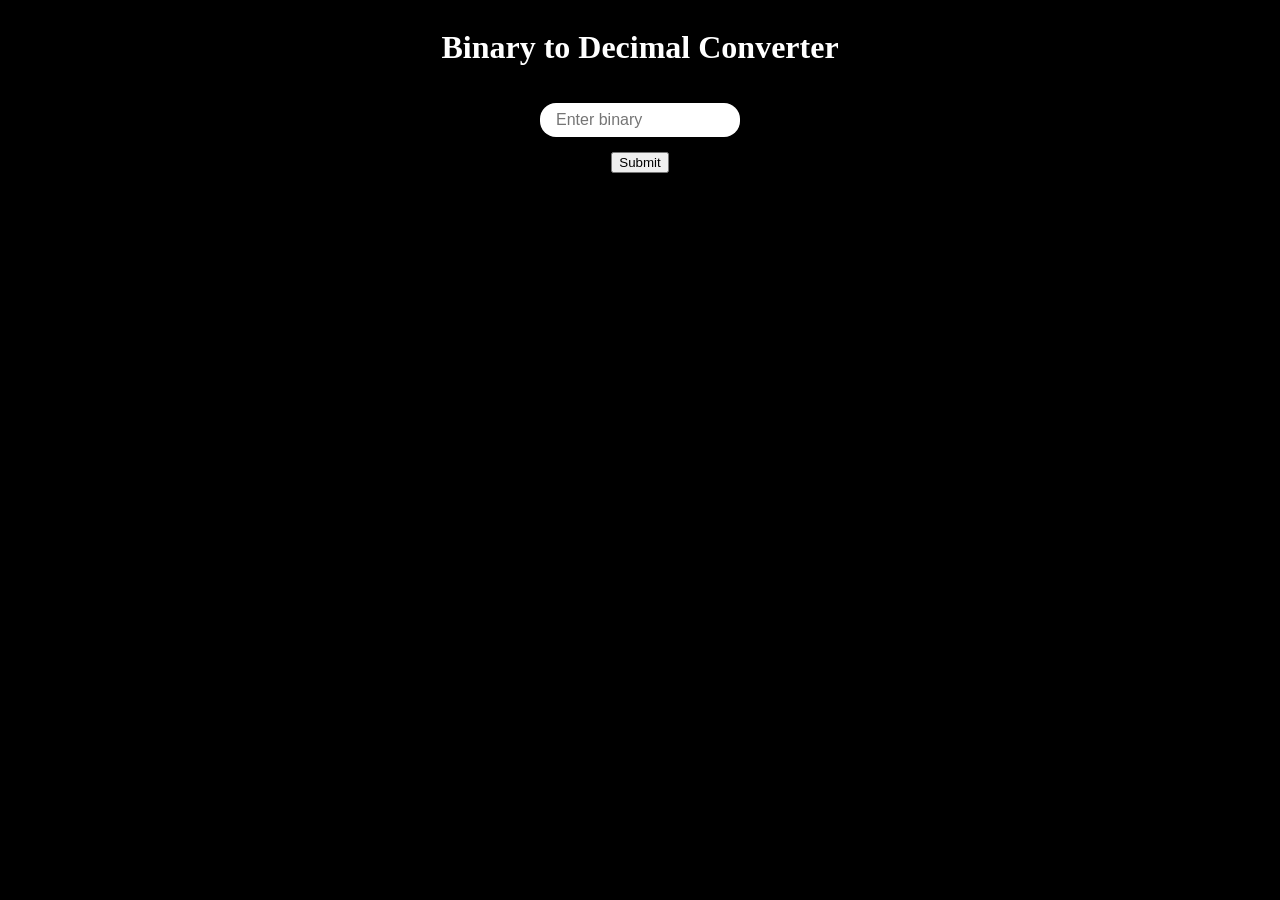
==== Beginner/Bin2Dec/index.html @ 842854d1 "1.0.0" ====
<html lang="en">
<head>
    <meta charset="UTF-8">
    <meta name="viewport" content="width=device-width, initial-scale=1.0">
    <title>Bin to Dec</title>
</head>
<body>

    <style>
        body {
            background-color: black; 
            color: white;
            text-align: center;
        }

        .container {
            display: flex;
            flex-direction: column;
            align-items: center;
            justify-content: center;
            gap: 15px;
        }

        #binaryInput {
            padding: 0.5em 1em;
            font-size: 1em;
            outline: none;
            border: none;
            width: 200px;
            border-radius: 1em;
        }
    </style>

    <div class="container">
        <h1>Binary to Decimal Converter</h1>
        <input type="text" placeholder="Enter binary" id="binaryInput">
        <button id="submit">Submit</button>
    </div>
    
</body>
</html>
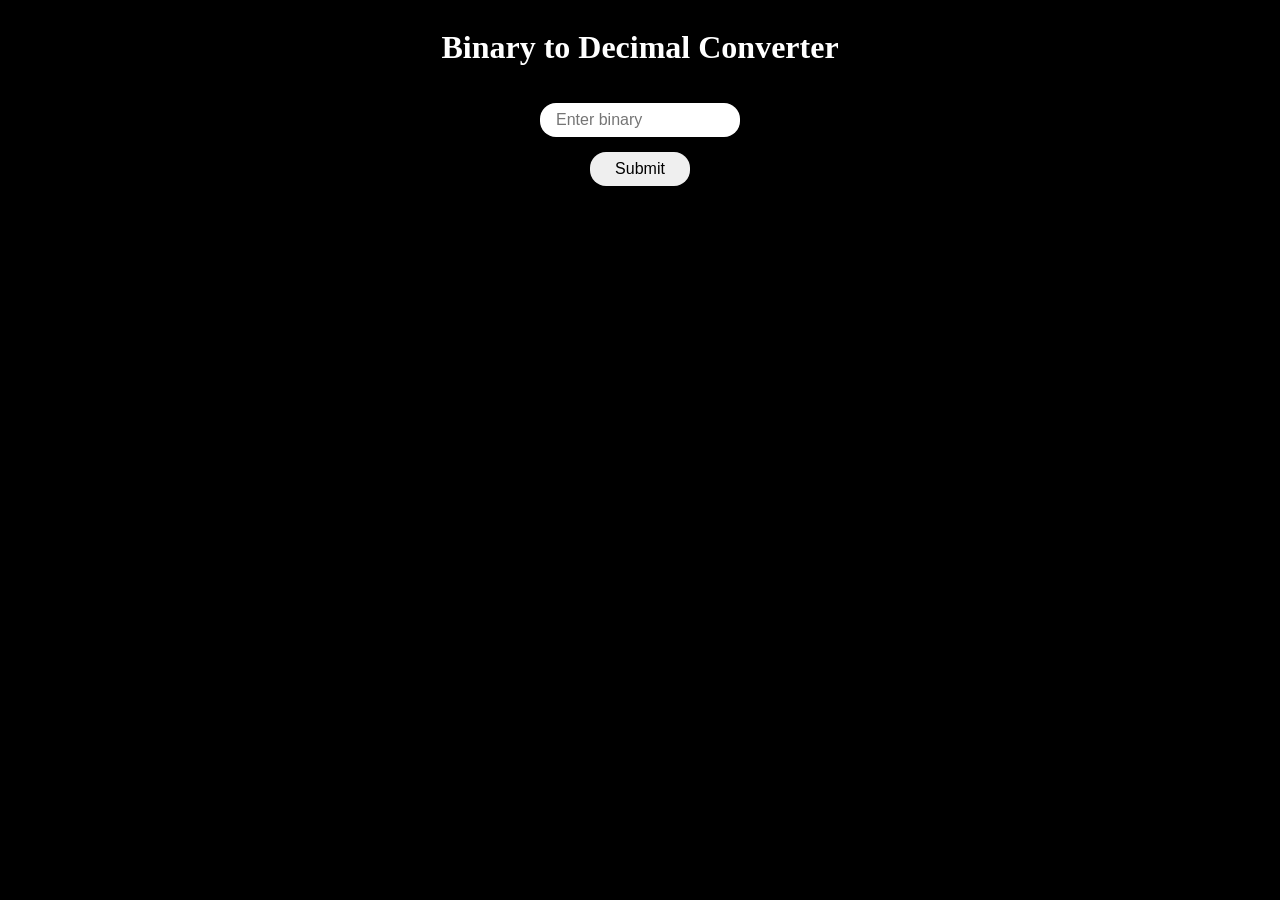
==== commit f79cec8c: "1.0.1" ====
--- a/Beginner/Bin2Dec/index.html
+++ b/Beginner/Bin2Dec/index.html
@@ -29,6 +29,16 @@
             width: 200px;
             border-radius: 1em;
         }
+
+        #submit {
+            padding: 0.5em 1em;
+            font-size: 1em;
+            outline: none;
+            border: none;
+            width: 100px;
+            border-radius: 1em;
+            cursor: pointer;
+        }
     </style>
 
     <div class="container">
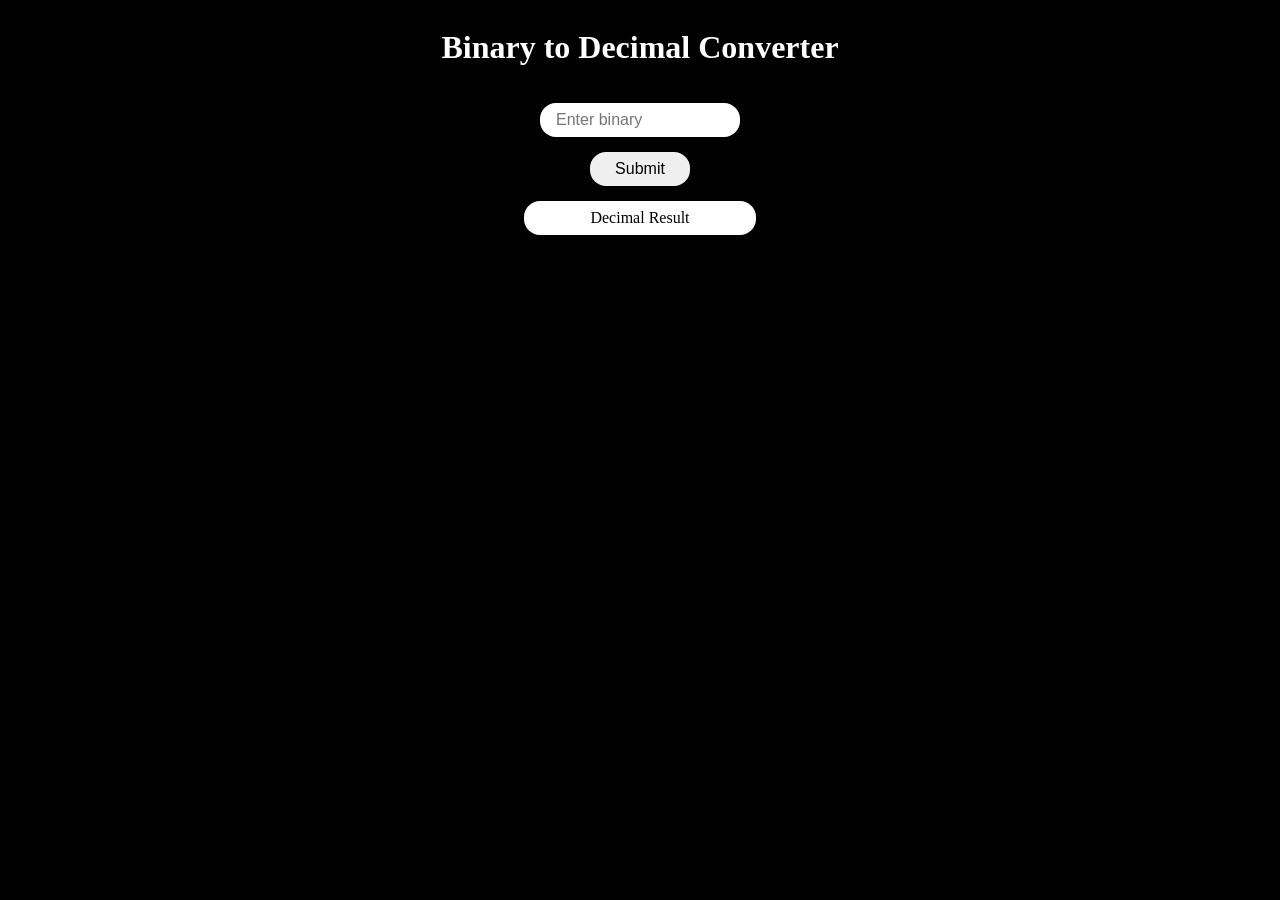
==== commit 7749e7d9: "1.0.2" ====
--- a/Beginner/Bin2Dec/index.html
+++ b/Beginner/Bin2Dec/index.html
@@ -39,13 +39,34 @@
             border-radius: 1em;
             cursor: pointer;
         }
+
+        #decimalOutput {
+            color: black;
+            background-color: white;
+            padding: 0.5em 1em;
+            font-size: 1em;
+            outline: none;
+            border: none;
+            width: 200px;
+            border-radius: 1em;
+        }
     </style>
 
     <div class="container">
         <h1>Binary to Decimal Converter</h1>
-        <input type="text" placeholder="Enter binary" id="binaryInput">
+        <input type="number" placeholder="Enter binary" id="binaryInput">
         <button id="submit">Submit</button>
+        <div id="decimalOutput">Decimal Result</div>
     </div>
+
+    <script>
+        const submit = document.getElementById('submit')
+        let value
+        submit.addEventListener("click", () => {
+            value = document.getElementById('binaryInput').value
+            console.log(value)
+        })
+    </script>
     
 </body>
 </html>
